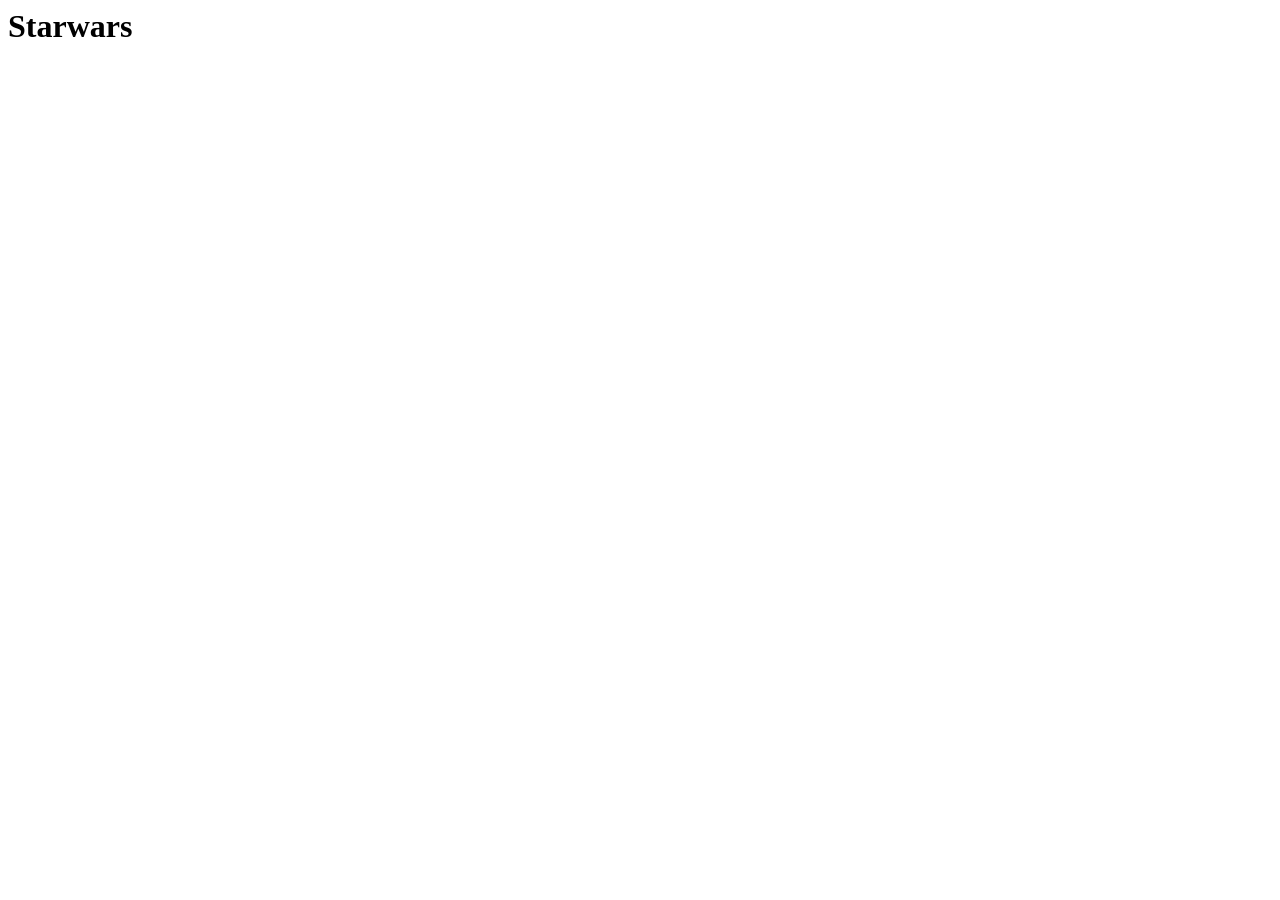
==== index.html @ 028cfe84 "Initial File Setup" ====
<!doctype <!DOCTYPE html>
<html>
<head>
    <meta charset="utf-8" />
    <meta http-equiv="X-UA-Compatible" content="IE=edge">
    <title>Star Wars</title>
    <meta name="viewport" content="width=device-width, initial-scale=1">
    <link href="assets/CSS/style.css" rel="stylesheet" type="text/css" />
    
</head>
<body>
    <h1>
        Starwars</h1>
        <script type="text/javascript" src="assets/javascript/game.js"></script>
</body>
</html>
---- assets/CSS/style.css ----
h1 {
    
}
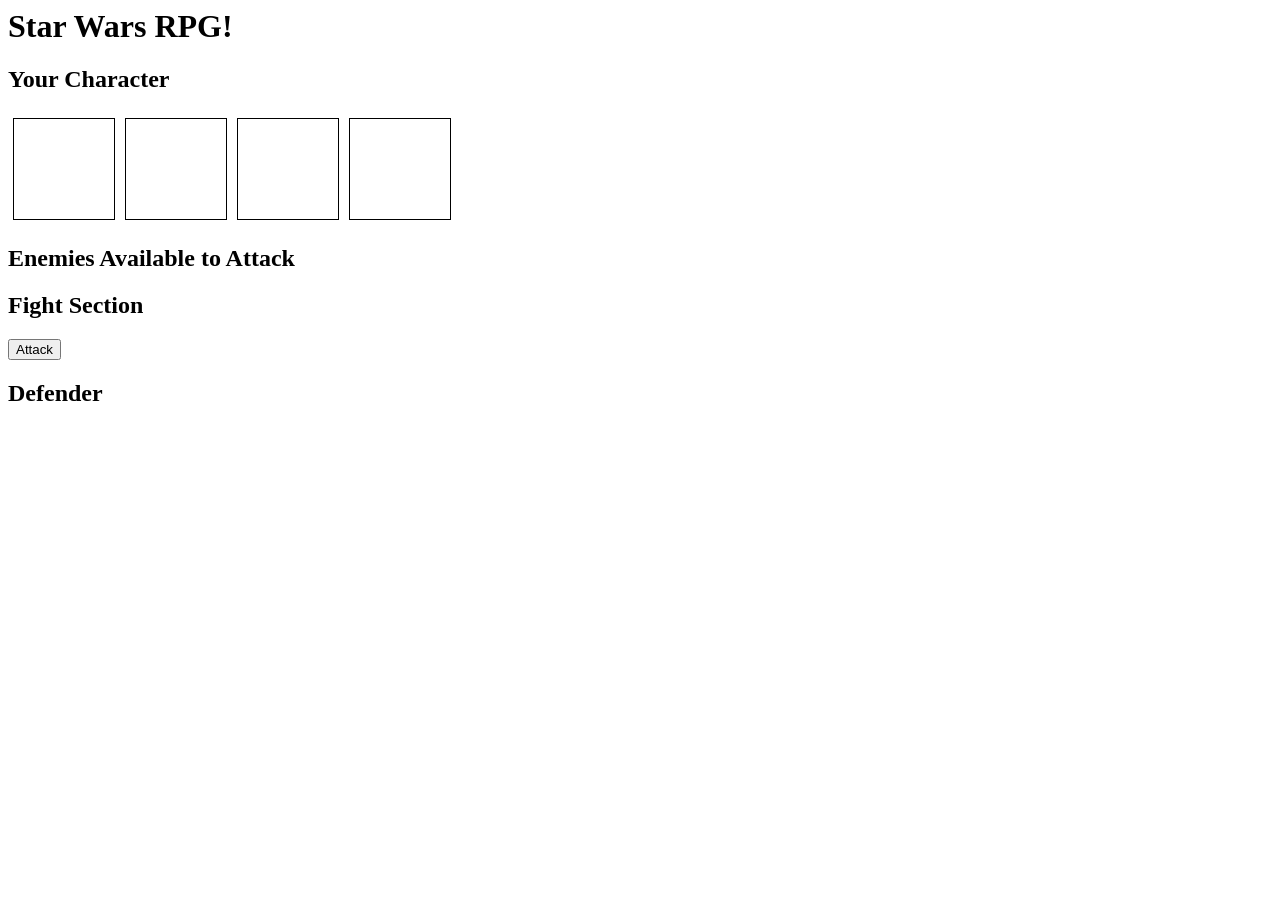
==== commit 79e5a772: "Minor additions" ====
--- a/index.html
+++ b/index.html
@@ -6,11 +6,32 @@
     <title>Star Wars</title>
     <meta name="viewport" content="width=device-width, initial-scale=1">
     <link href="assets/CSS/style.css" rel="stylesheet" type="text/css" />
-    
+    <script src="https://ajax.googleapis.com/ajax/libs/jquery/3.3.1/jquery.min.js"></script>
 </head>
 <body>
-    <h1>
-        Starwars</h1>
+    <h1>Star Wars RPG!</h1>
+
+    <div>
+        <h2>Your Character</h2>
+    </div>
+    <div id="characters">
+        
+    </div>
+    <div>
+         <h2>Enemies Available to Attack</h2>
+    </div>
+    <div>
+        <h2>Fight Section</h2>
+    </div>
+    <div>
+        <button onclick="attackFunction()" >Attack</button>
+    </div>
+    <div>
+        <h2>Defender</h2>
+    </div>
         <script type="text/javascript" src="assets/javascript/game.js"></script>
 </body>
-</html>+</html>
+
+<!--Add Four character boxes 
+    -->
--- a/assets/CSS/style.css
+++ b/assets/CSS/style.css
@@ -1,3 +1,7 @@
-h1 {
-    
-}+.characters {
+    width: 100px;
+    height: 100px;
+    border:black solid 1px ;
+    display:inline-block;
+    margin:5px;
+  }
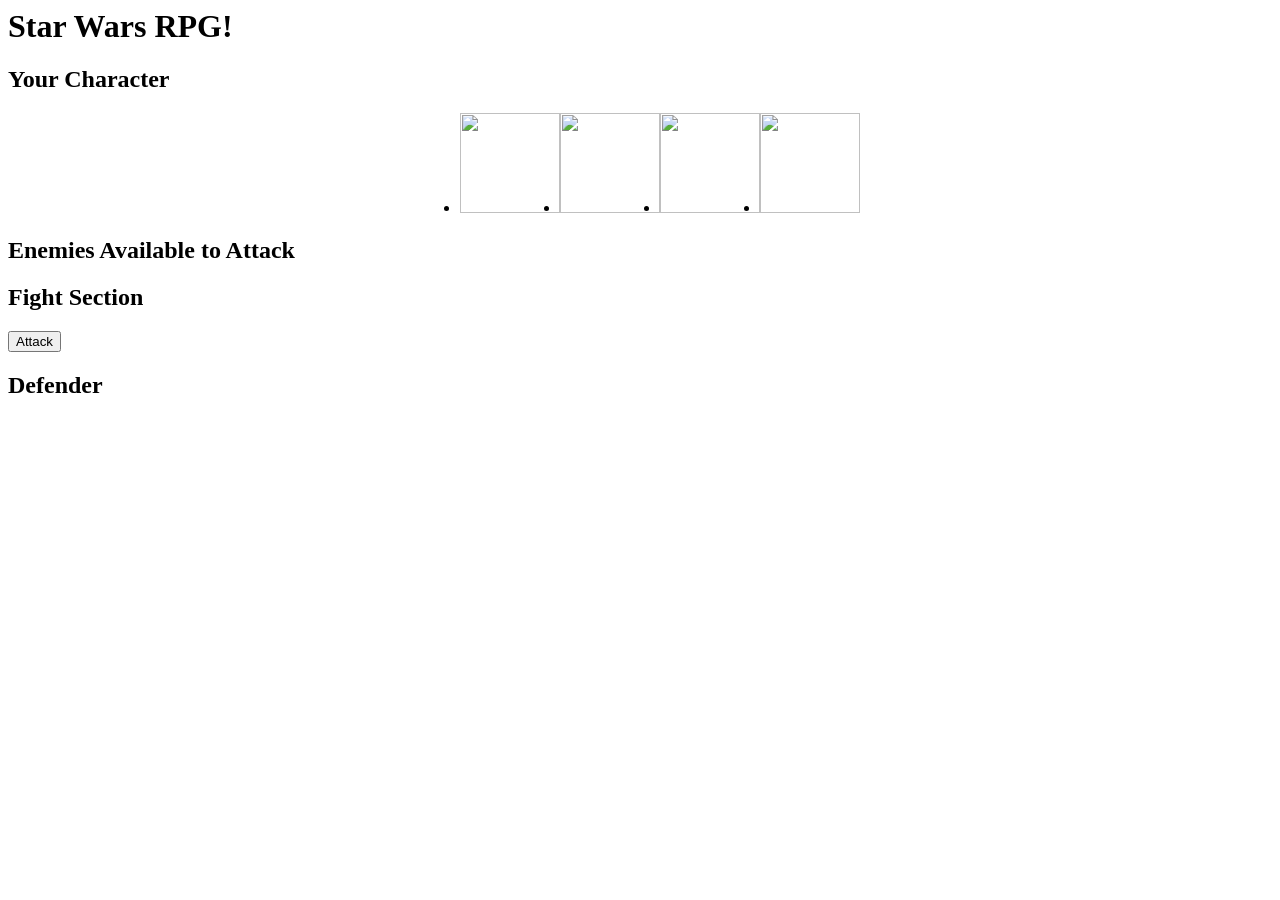
==== commit 508eb1d5: "Minor changes" ====
--- a/index.html
+++ b/index.html
@@ -14,7 +14,7 @@
     <div>
         <h2>Your Character</h2>
     </div>
-    <div id="characters">
+    <ul class="characters"> </ul>
         
     </div>
     <div>
--- a/assets/CSS/style.css
+++ b/assets/CSS/style.css
@@ -1,7 +1,7 @@
-.characters {
-    width: 100px;
-    height: 100px;
-    border:black solid 1px ;
-    display:inline-block;
-    margin:5px;
-  }
+img{
+  width:100px;
+}
+ul{
+  justify-content: center;
+  display: flex;
+}
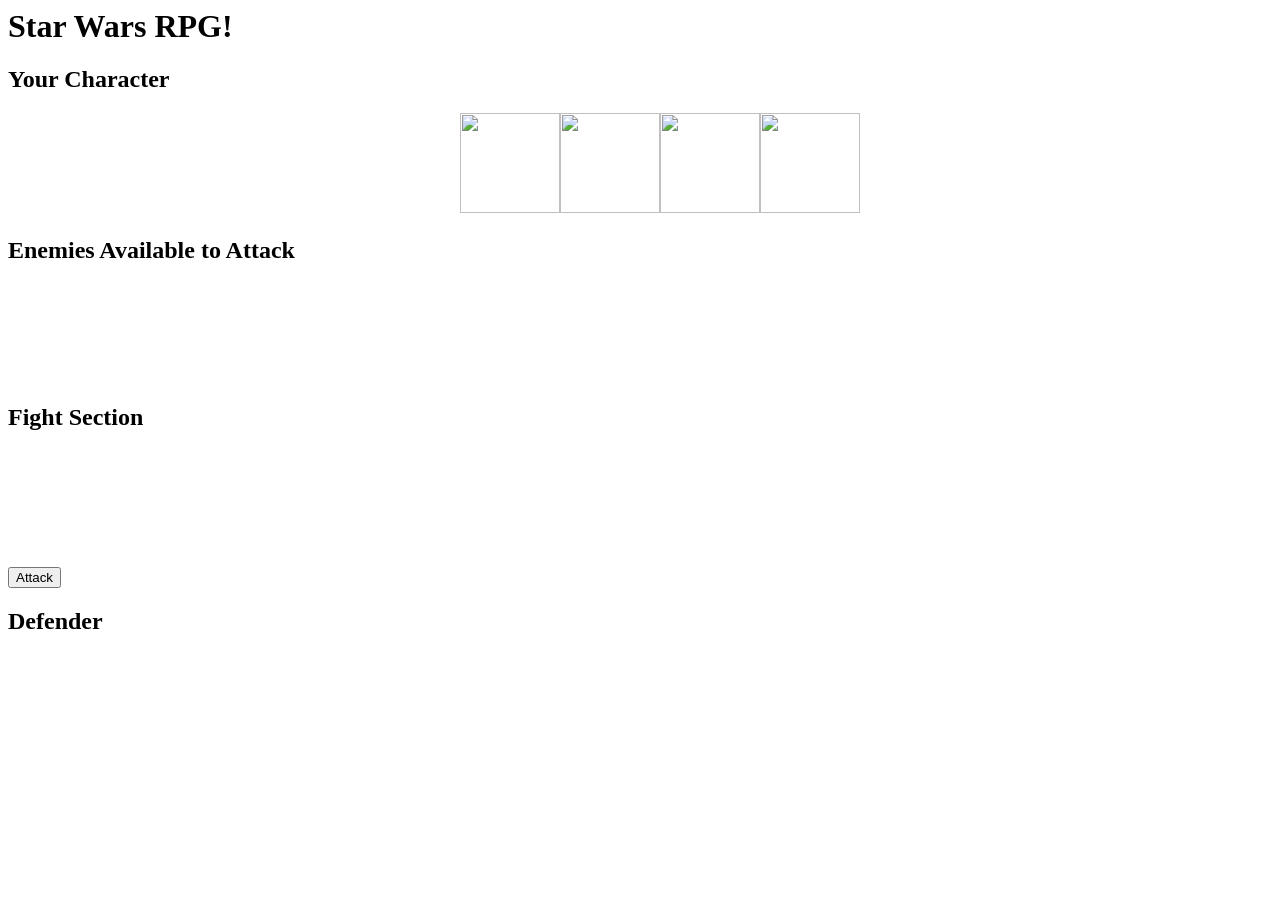
==== commit 68b5ce07: "Major logic figured out" ====
--- a/index.html
+++ b/index.html
@@ -19,19 +19,24 @@
     </div>
     <div>
          <h2>Enemies Available to Attack</h2>
+         <ul class="opponents"></ul>
     </div>
     <div>
         <h2>Fight Section</h2>
+        <ul class="allySide"></ul>
     </div>
     <div>
-        <button onclick="attackFunction()" >Attack</button>
+        <button class= "attackBtn">Attack</button>
     </div>
     <div>
         <h2>Defender</h2>
+        <ul class="enemySide"></ul>
     </div>
         <script type="text/javascript" src="assets/javascript/game.js"></script>
 </body>
 </html>
 
-<!--Add Four character boxes 
+<!--first click = friendly, second click = enemy. 
+
+    First click is going to flip a boolean
     -->
--- a/assets/CSS/style.css
+++ b/assets/CSS/style.css
@@ -4,4 +4,24 @@
 ul{
   justify-content: center;
   display: flex;
+}
+li {
+  list-style-type:none;
+}
+.opponents {
+  width:200px;
+  height: 100px;
+    justify-content:flex-start
+}
+.enemySide {
+  width:200px;
+  height: 100px;
+   justify-content:flex-start
+
+}
+.allySide {
+  width:200px;
+  height: 100px;
+  justify-content:flex-start
+  
 }
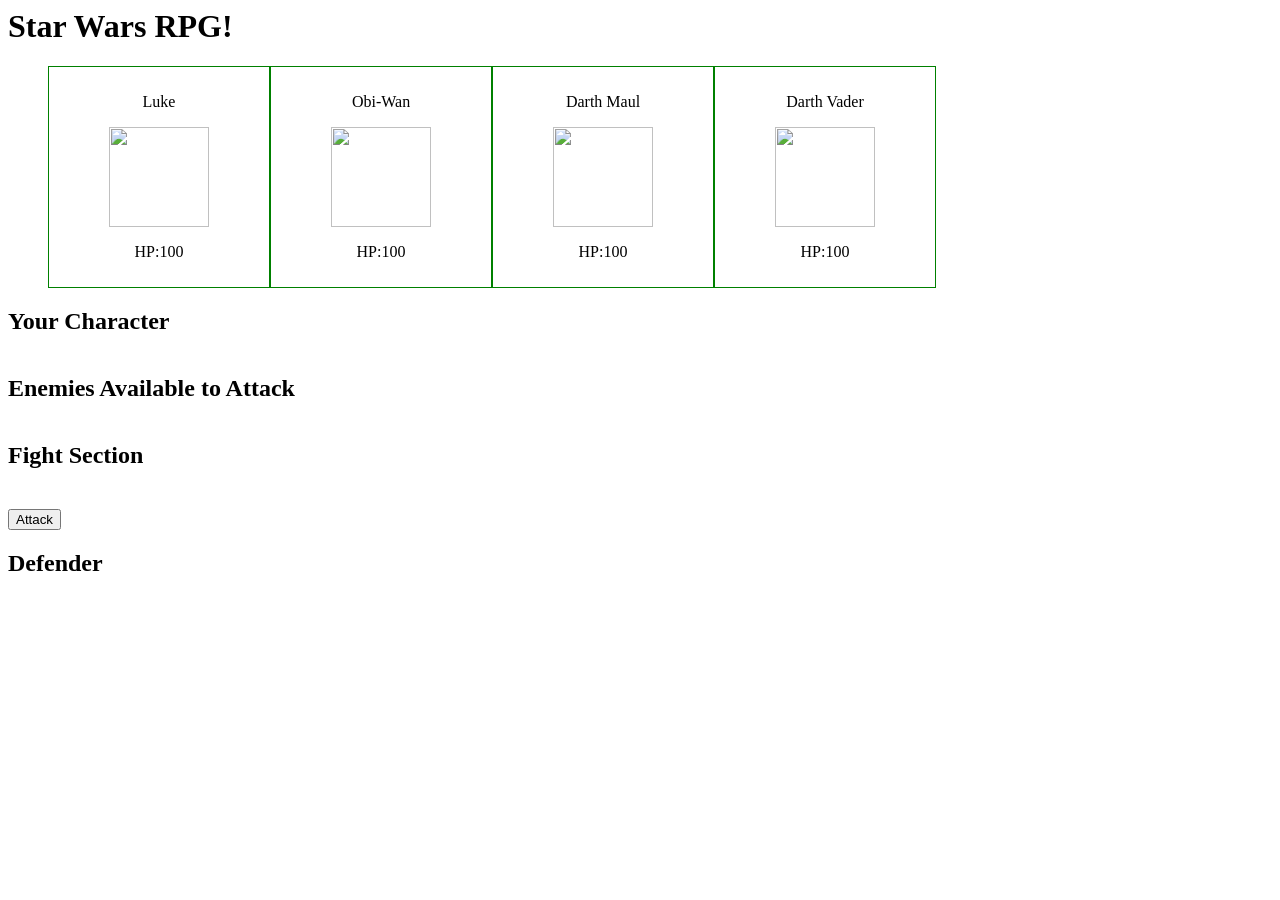
==== commit 52ba2a0e: "Organized characters into one object with values" ====
--- a/index.html
+++ b/index.html
@@ -10,11 +10,13 @@
 </head>
 <body>
     <h1>Star Wars RPG!</h1>
+    <ul class="roster">
+    </ul>
 
     <div>
         <h2>Your Character</h2>
     </div>
-    <ul class="characters"> </ul>
+    <ul class="allySide"> </ul>
         
     </div>
     <div>
@@ -23,15 +25,16 @@
     </div>
     <div>
         <h2>Fight Section</h2>
-        <ul class="allySide"></ul>
+        <div class="enemySide"></div>
     </div>
     <div>
         <button class= "attackBtn">Attack</button>
     </div>
     <div>
         <h2>Defender</h2>
-        <ul class="enemySide"></ul>
+        <ul class="unknown"></ul>
     </div>
+    
         <script type="text/javascript" src="assets/javascript/game.js"></script>
 </body>
 </html>
--- a/assets/CSS/style.css
+++ b/assets/CSS/style.css
@@ -1,27 +1,44 @@
-img{
+html {
+  box-sizing:border-box;
+}
+img {
   width:100px;
+  height:100px;
+  padding:0;
+
+}
+.portrait {
+  padding:10px;
+  width:200px;
+  border:green 1px solid;
 }
 ul{
-  justify-content: center;
+  /* justify-content: center; */
   display: flex;
 }
 li {
   list-style-type:none;
+  text-align: center;
 }
 .opponents {
   width:200px;
-  height: 100px;
+
     justify-content:flex-start
 }
 .enemySide {
   width:200px;
-  height: 100px;
-   justify-content:flex-start
-
+    justify-content:flex-start;
+    padding:10px;
+   
 }
 .allySide {
   width:200px;
-  height: 100px;
   justify-content:flex-start
   
-}+}
+.name {
+  text-align: center;
+}
+.hp{
+  text-align: center;
+  }
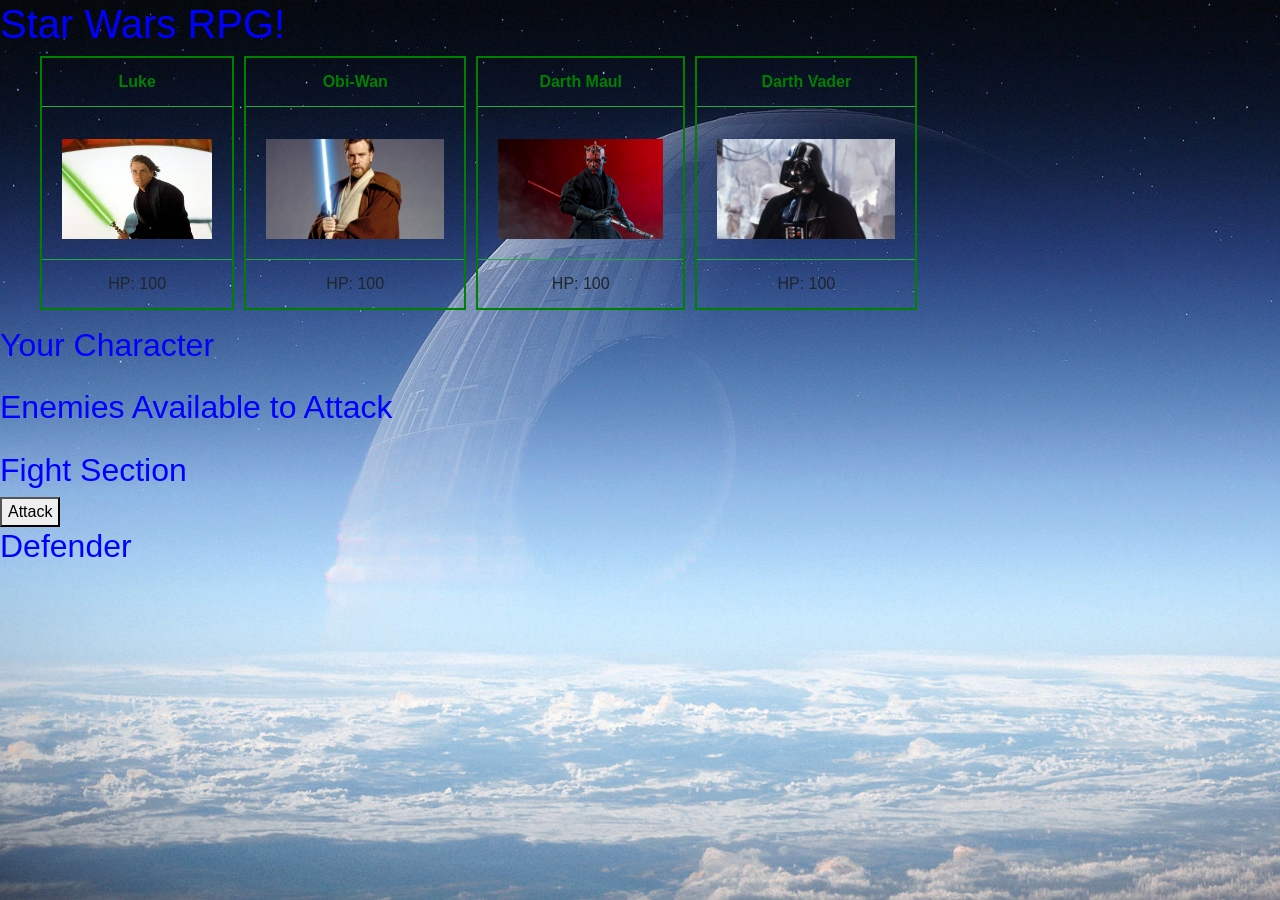
==== commit 41b887e5: "Major changes. Added Bootstrap. HP bar" ====
--- a/index.html
+++ b/index.html
@@ -5,6 +5,7 @@
     <meta http-equiv="X-UA-Compatible" content="IE=edge">
     <title>Star Wars</title>
     <meta name="viewport" content="width=device-width, initial-scale=1">
+    <link rel="stylesheet" href="https://maxcdn.bootstrapcdn.com/bootstrap/4.0.0/css/bootstrap.min.css" integrity="sha384-Gn5384xqQ1aoWXA+058RXPxPg6fy4IWvTNh0E263XmFcJlSAwiGgFAW/dAiS6JXm" crossorigin="anonymous">
     <link href="assets/CSS/style.css" rel="stylesheet" type="text/css" />
     <script src="https://ajax.googleapis.com/ajax/libs/jquery/3.3.1/jquery.min.js"></script>
 </head>
@@ -25,14 +26,14 @@
     </div>
     <div>
         <h2>Fight Section</h2>
-        <div class="enemySide"></div>
+        <div class="allyFightSide"></div>
     </div>
     <div>
         <button class= "attackBtn">Attack</button>
     </div>
     <div>
         <h2>Defender</h2>
-        <ul class="unknown"></ul>
+        <ul class="enemySide"></ul>
     </div>
     
         <script type="text/javascript" src="assets/javascript/game.js"></script>
--- a/assets/CSS/style.css
+++ b/assets/CSS/style.css
@@ -1,16 +1,29 @@
 html {
   box-sizing:border-box;
 }
+h1, h2 {
+  color: blue;
+}
+body {
+  background-image: url('../images/background.jpg');
+  background-size: 100% 100%;
+}
+p {
+  color: blue;
+  font-weight: bold;
+}
+
+.card-header {
+  color: green;
+  font-weight:bold;
+  text-align: center;
+}
+.portrait{
+  border:green 2px solid;
+  margin-right:10px;
+}
 img {
-  width:100px;
   height:100px;
-  padding:0;
-
-}
-.portrait {
-  padding:10px;
-  width:200px;
-  border:green 1px solid;
 }
 ul{
   /* justify-content: center; */
@@ -20,21 +33,8 @@
   list-style-type:none;
   text-align: center;
 }
-.opponents {
-  width:200px;
-
-    justify-content:flex-start
-}
-.enemySide {
-  width:200px;
-    justify-content:flex-start;
-    padding:10px;
-   
-}
-.allySide {
-  width:200px;
-  justify-content:flex-start
-  
+.enemyside, .allyFightSide {
+  display: flex;
 }
 .name {
   text-align: center;
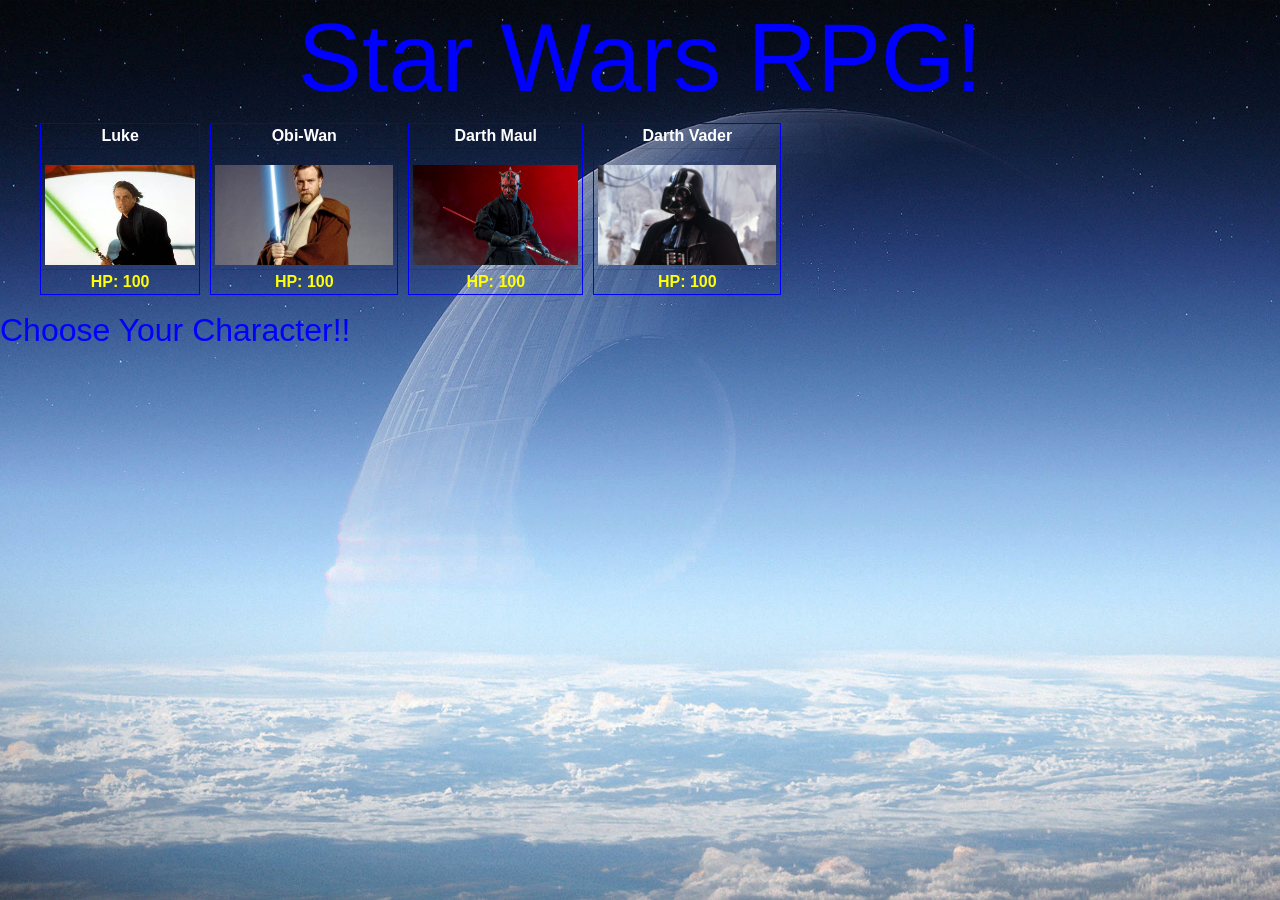
==== commit 44f86b1a: "Adding style elements" ====
--- a/index.html
+++ b/index.html
@@ -8,34 +8,47 @@
     <link rel="stylesheet" href="https://maxcdn.bootstrapcdn.com/bootstrap/4.0.0/css/bootstrap.min.css" integrity="sha384-Gn5384xqQ1aoWXA+058RXPxPg6fy4IWvTNh0E263XmFcJlSAwiGgFAW/dAiS6JXm" crossorigin="anonymous">
     <link href="assets/CSS/style.css" rel="stylesheet" type="text/css" />
     <script src="https://ajax.googleapis.com/ajax/libs/jquery/3.3.1/jquery.min.js"></script>
+    <link href="https://fonts.googleapis.com/css?family=Raleway:400,700" rel="stylesheet">
 </head>
 <body>
-    <h1>Star Wars RPG!</h1>
+    <h1 class = "display-1">Star Wars RPG!</h1>
     <ul class="roster">
     </ul>
 
-    <div>
-        <h2>Your Character</h2>
+    <div class="startingDirections">
+        <h2>Choose Your Character!!</h2>
     </div>
     <ul class="allySide"> </ul>
         
-    </div>
+    
+    <div class ="gameDirections">
+
     <div>
          <h2>Enemies Available to Attack</h2>
          <ul class="opponents"></ul>
     </div>
-    <div>
+
+    
         <h2>Fight Section</h2>
+
         <div class="allyFightSide"></div>
-    </div>
+    
+
     <div>
         <button class= "attackBtn">Attack</button>
     </div>
+
+    <div>
+        <p class= "allyAttacks">Description of Ally Attack</p>
+        <p class= "enemyAttacks">Description of Enemy Attack</p>
+    </div>
+
     <div>
         <h2>Defender</h2>
         <ul class="enemySide"></ul>
     </div>
-    
+
+    </div>
         <script type="text/javascript" src="assets/javascript/game.js"></script>
 </body>
 </html>
--- a/assets/CSS/style.css
+++ b/assets/CSS/style.css
@@ -1,44 +1,60 @@
 html {
   box-sizing:border-box;
+  font-family: 'Raleway', sans-serif;
 }
 h1, h2 {
   color: blue;
+}
+h1 {
+  text-align: center;
+  font-weight: bold;
 }
 body {
   background-image: url('../images/background.jpg');
   background-size: 100% 100%;
 }
-p {
-  color: blue;
-  font-weight: bold;
-}
 
 .card-header {
-  color: green;
+  color:white;
   font-weight:bold;
   text-align: center;
+  padding:0;
+}
+.card-footer{
+  padding:0;
+}
+.card-body{
+  padding:.25rem;
 }
 .portrait{
-  border:green 2px solid;
+  border:blue 1px solid;
   margin-right:10px;
-}
+ 
+ }
 img {
   height:100px;
 }
 ul{
-  /* justify-content: center; */
   display: flex;
 }
-li {
-  list-style-type:none;
-  text-align: center;
-}
-.enemyside, .allyFightSide {
-  display: flex;
-}
+
 .name {
+  
   text-align: center;
 }
 .hp{
   text-align: center;
-  }+  font-weight:bold;
+  color:yellow;
+  }
+.allyFightSide {
+  display: flex;
+  padding-left:40px;
+}
+.attackBtn {
+  margin-top:10px;
+  margin-left:100px;
+}
+.gameDirections {
+  display:none;
+}
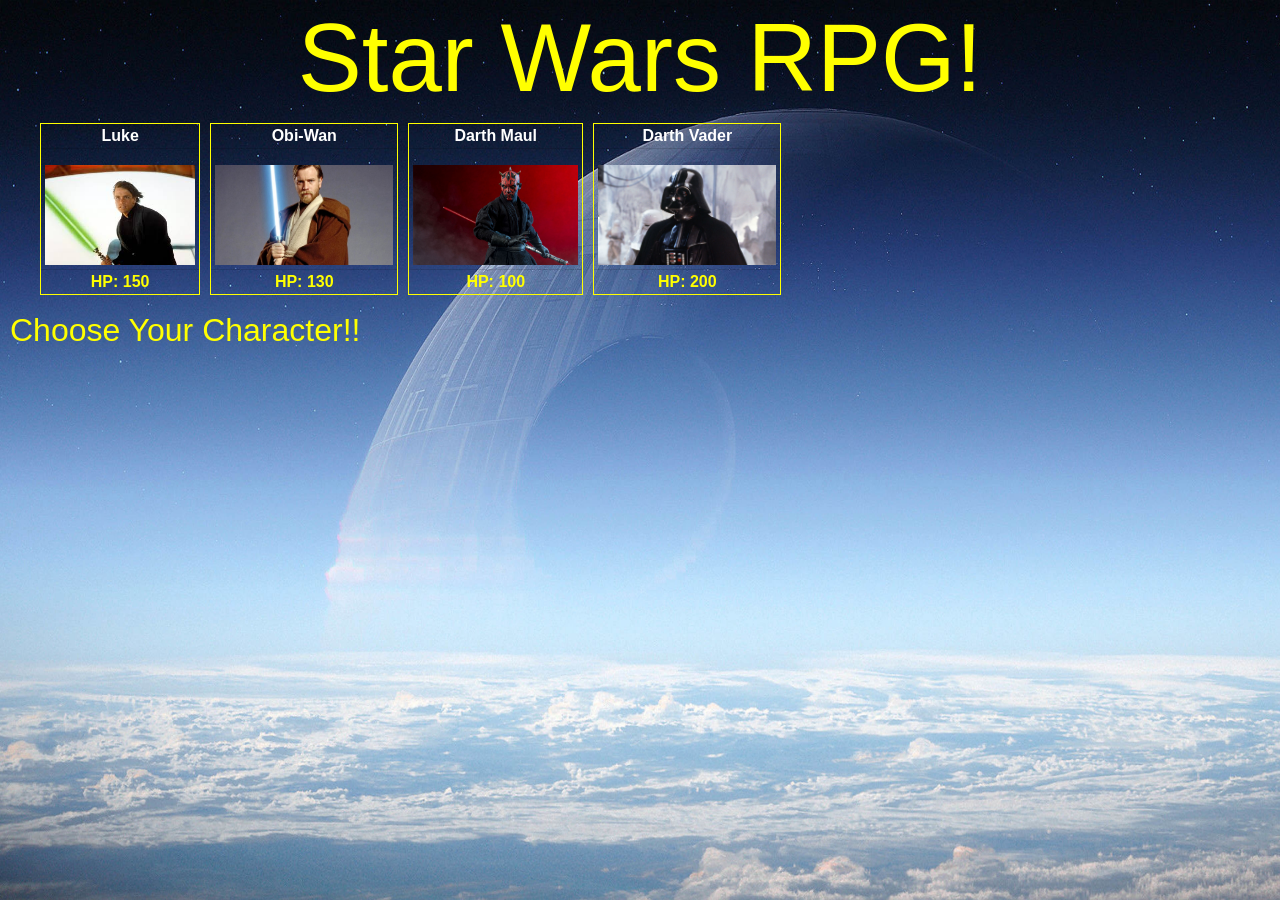
==== commit 33cbd5de: "Removed Console Logs" ====
--- a/index.html
+++ b/index.html
@@ -18,8 +18,7 @@
     <div class="startingDirections">
         <h2>Choose Your Character!!</h2>
     </div>
-    <ul class="allySide"> </ul>
-        
+            
     
     <div class ="gameDirections">
 
@@ -51,9 +50,4 @@
     </div>
         <script type="text/javascript" src="assets/javascript/game.js"></script>
 </body>
-</html>
-
-<!--first click = friendly, second click = enemy. 
-
-    First click is going to flip a boolean
-    -->+</html>
--- a/assets/CSS/style.css
+++ b/assets/CSS/style.css
@@ -3,11 +3,14 @@
   font-family: 'Raleway', sans-serif;
 }
 h1, h2 {
-  color: blue;
+  color: yellow;
 }
 h1 {
   text-align: center;
   font-weight: bold;
+}
+h2 {
+  margin-left:10px;
 }
 body {
   background-image: url('../images/background.jpg');
@@ -27,7 +30,7 @@
   padding:.25rem;
 }
 .portrait{
-  border:blue 1px solid;
+  border:yellow 1px solid;
   margin-right:10px;
  
  }
@@ -36,6 +39,10 @@
 }
 ul{
   display: flex;
+}
+p {
+  font-weight:bold;
+  margin-left:10px;
 }
 
 .name {
